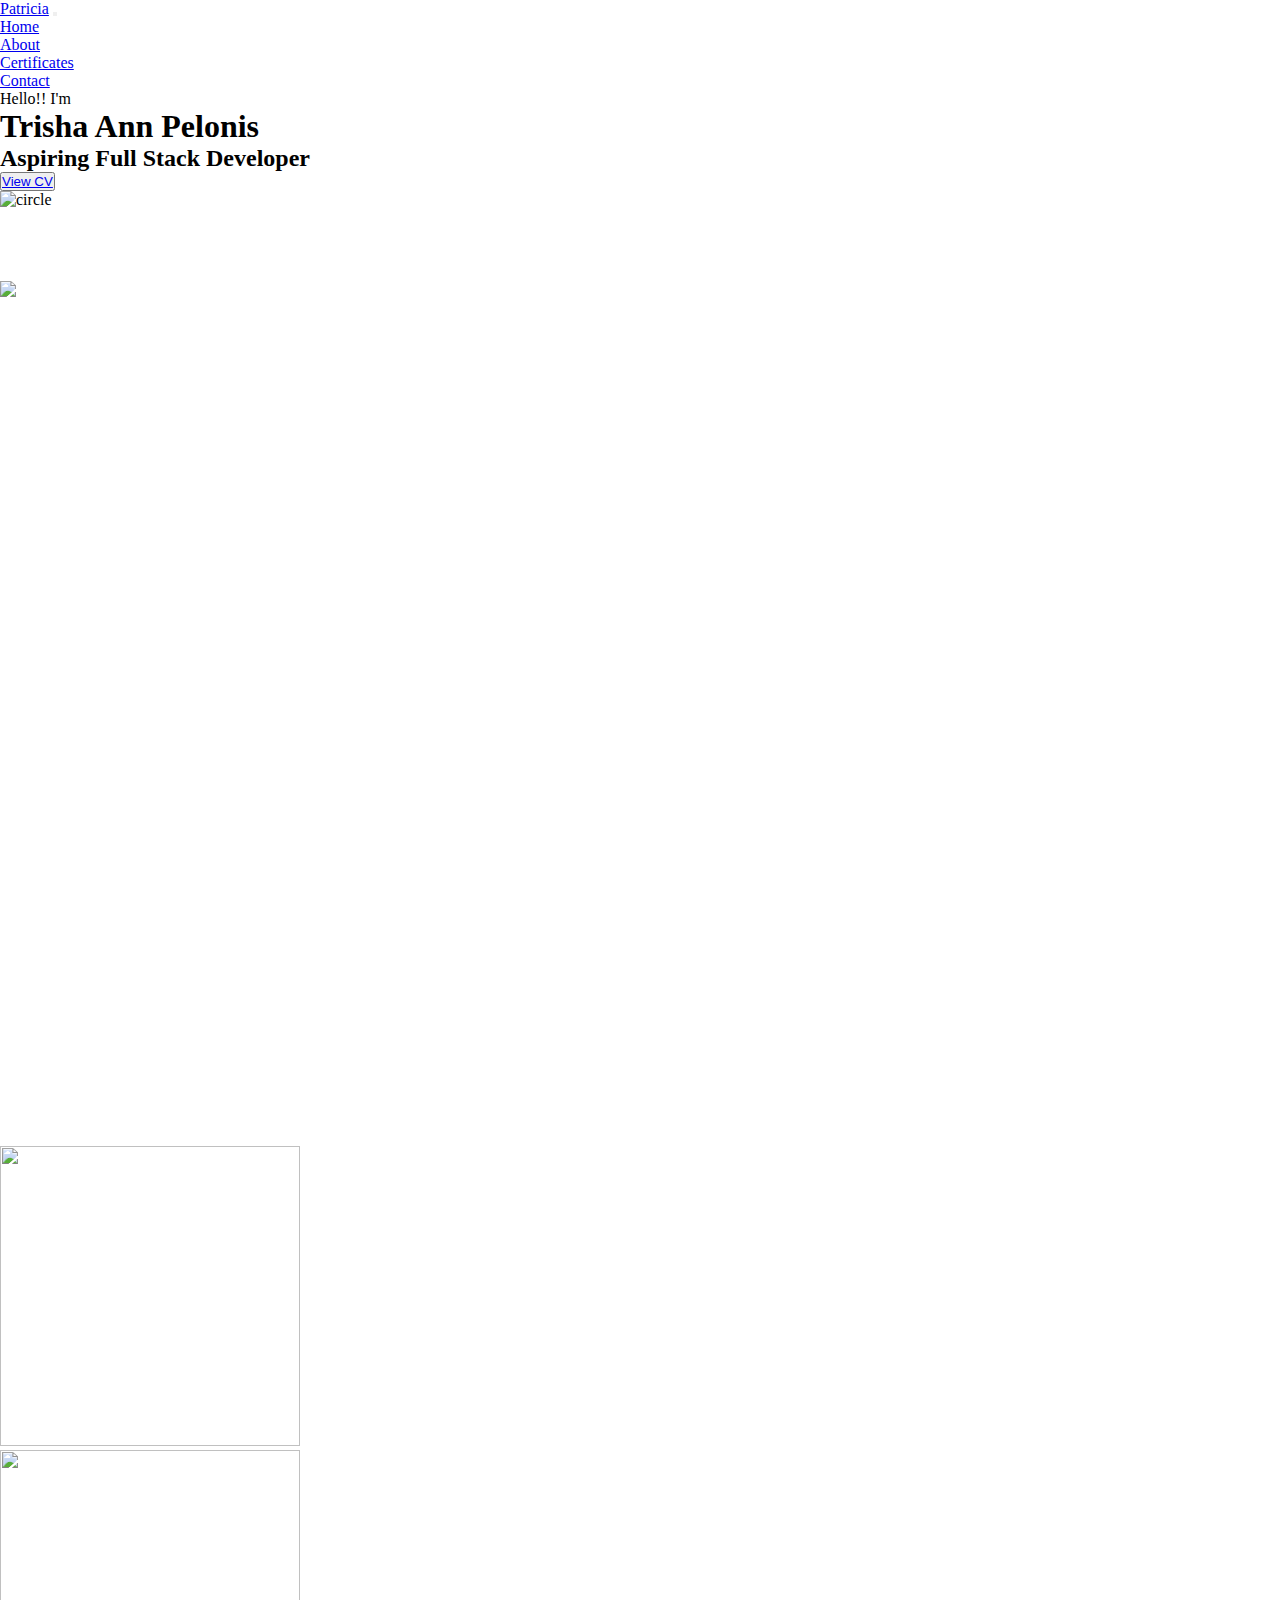
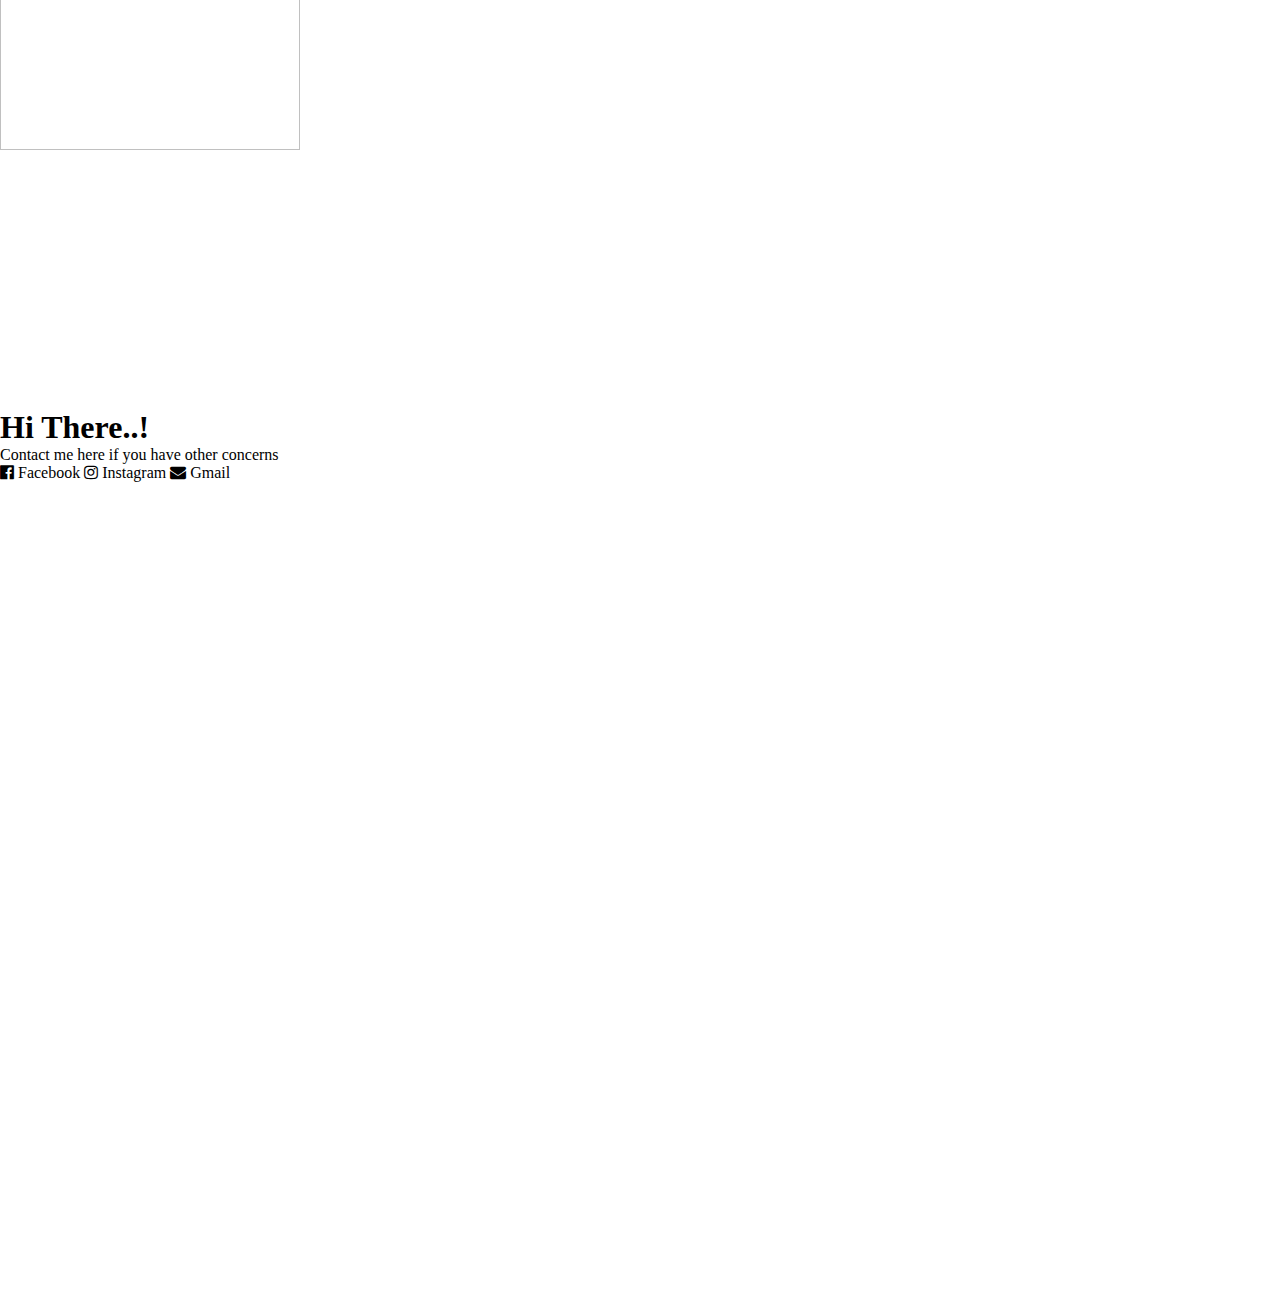
==== index.html @ 24eb9f87 "commit" ====
<!DOCTYPE html>
<html lang="en">
  <head>
    <meta charset="UTF-8" />
    <meta name="viewport" content="width=device-width, initial-scale=1.0" />
    <title>Trisha Ann Pelonis</title>
    <link
      rel="stylesheet"
      href="assets/bootstrap-5.3.2-dist/css/bootstrap.min.css"
    />
    <link
      rel="stylesheet"
      href="https://cdnjs.cloudflare.com/ajax/libs/font-awesome/4.7.0/css/font-awesome.min.css"
    />
    <link rel="stylesheet" href="style.css" />
  </head>
  <body>
    <!--navbar-->
    <nav
      class="navbar navbar-expand-lg bg-dark container-fluid fixed-top navbar-dark"
    >
      <div class="container">
        <a class="navbar-brand fw-bold" href="#">Patricia</a>
        <button
          class="navbar-toggler"
          type="button"
          data-bs-toggle="collapse"
          data-bs-target="#navbarNavDropdown"
          aria-controls="navbarNavDropdown"
          aria-expanded="false"
          aria-label="Toggle navigation"
        >
          <span class="navbar-toggler-icon"></span>
        </button>
        <div class="collapse navbar-collapse" id="navbarNavDropdown">
          <ul class="navbar-nav ms-auto">
            <li class="nav-item">
              <a class="nav-link" href="#">Home</a>
            </li>
            <li class="nav-item">
              <a class="nav-link" href="#about">About</a>
            </li>
            <li class="nav-item">
              <a class="nav-link" href="#certificates">Certificates</a>
            </li>
            <li class="nav-item">
              <a class="nav-link" href="#contact">Contact</a>
            </li>
          </ul>
        </div>
      </div>
    </nav>
    <!--end of navbar-->
    <section id="home" class="container-fluid pb-5">
      <div class="container text-center py-5">
        <div class="row align-items-center mt-5">
          <div class="col col-md-3 col sm-5">
            <p>Hello!! I'm</p>
            <h1>Trisha Ann Pelonis</h1>
            <h2 class="text-muted">Aspiring Full Stack Developer</h2>
            <button type="button" class="btn btn-secondary">
              <a href="Pelonis-CV (1).pdf" class="nav-link" target="_blank"
                >View CV</a
              >
            </button>
          </div>
          <div class="col col-md-6 mt-5">
            <img
              src="gwapako-fotor-20231009143939.png"
              alt="circle"
              class="img-fluid"
            />
          </div>
        </div>
      </div>
    </section>
    <section id="about" class="container-fluid">
      <div class="container pt-5">
        <p class="pt-5 text-center fw-bold">Hi! Read it if you're interested</p>
        <div class="row align-items-center mt-4">
          <div class="col">
            <p class="w-40 mx-auto mt-4 custom-text">
              I am 21 years old. Taking the Bachelor of Science in Information
              Technology at Caraga State University. Actually, IT course is a no
              for me because I'm not really good when it comes to Technology,
              but as time goes by I'm starting to like this course not just
              because it's wonderful but it's challenging. My journey in this
              course was never easy, but I continue because I have dreams I
              wanna reach. It is so hard knowing that I'm a slow learner, but
              it's fine as long as I'm alive I'm alright.
            </p>
          </div>
          <div class="col">
            <img src="pitik.jpg" class="rounded m-3 custom-img" />
          </div>
        </div>
      </div>
    </section>

    <section
      id="certificates"
      class="container-fluid pt-5"
      style="height: 100vh"
    >
      <div class="container py-3">
        <h1 class="pt-2 text-center">My certificates</h1>
        <div class="row justify-content-center mt-4 text-center">
          <div class="container text-center">
            <div class="row align-items-center">
              <div class="col-lg pb-4">
                <img
                  class="rounded m-3 custom-img"
                  src="HTML.CERT.jpg"
                  height="300"
                  width="300"
                />
              </div>
              <div class="col-lg pb-4">
                <img
                  class="rounded m-3 custom-img"
                  src="CSS.CERT.jpg"
                  height="300"
                  width="300"
                />
              </div>
            </div>
          </div>
        </div>
      </div>
    </section>

    <div id="contact" class="container-fluid pt-4">
      <div class="container py-5">
        <div class="row align-items-center mt-5">
          <h1 class="pt-2 text-center">Hi There..!</h1>
          <p class="pt-2 text-center">
            Contact me here if you have other concerns
          </p>
          <div class="row justify-content-center mt-4 text-center">
            <i class="fa fa-facebook-official fs-3" aria-hidden="true ">
              Facebook
            </i>
            <i class="fa fa-instagram fs-3" aria-hidden="true"> Instagram </i>
            <i class="fa fa-envelope fs-3" aria-hidden="true"> Gmail </i>
          </div>
        </div>
      </div>
    </div>

    <script src="assets/bootstrap-5.3.2-dist/js/bootstrap.bundle.min.js"></script>
  </body>
</html>
---- style.css ----
* {
  margin: 0;
  padding: 0;
}

.body {
  padding: 0;
  margin: 0;
}
@media only screen and (max-width: 600px) {
  div col > .custom-text {
    height: 100%;
    width: 50%;
    font-size: 14px;
  }
  .custom-img {
    height: 200px;
  }
}
#contact {
  width: 100%;
  height: 100vh;
  background-image: url("bg-pic.jfif");
  background-size: cover;
  background-repeat: no-repeat;
}

#about {
  width: 100%;
  height: 100vh;
  background-image: url(clouds.jfif);
  background-size: cover;
  background-repeat: no-repeat;
  color: white;
}
#certificates {
  width: 100%;
  height: 100vh;
  background-image: url(pinkclouds.jfif);
  background-size: cover;
  background-repeat: no-repeat;
  color: white;
}
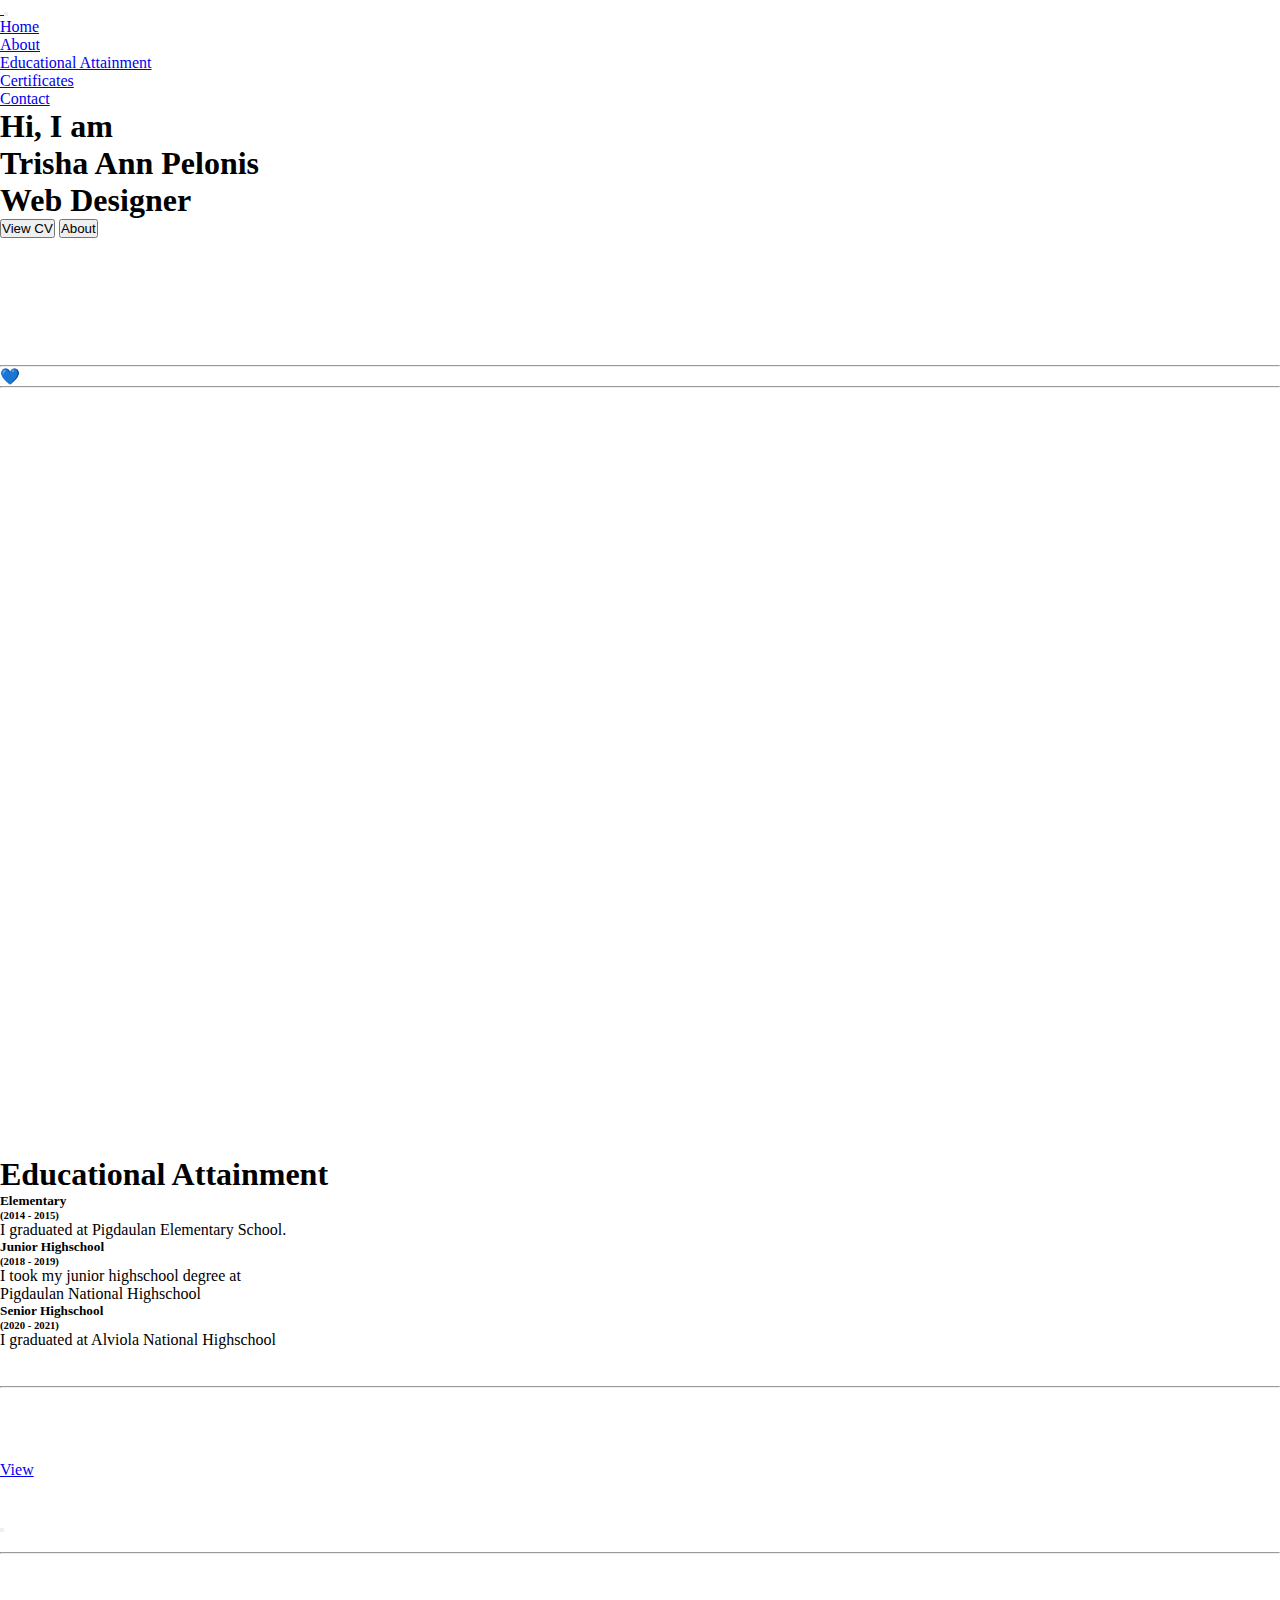
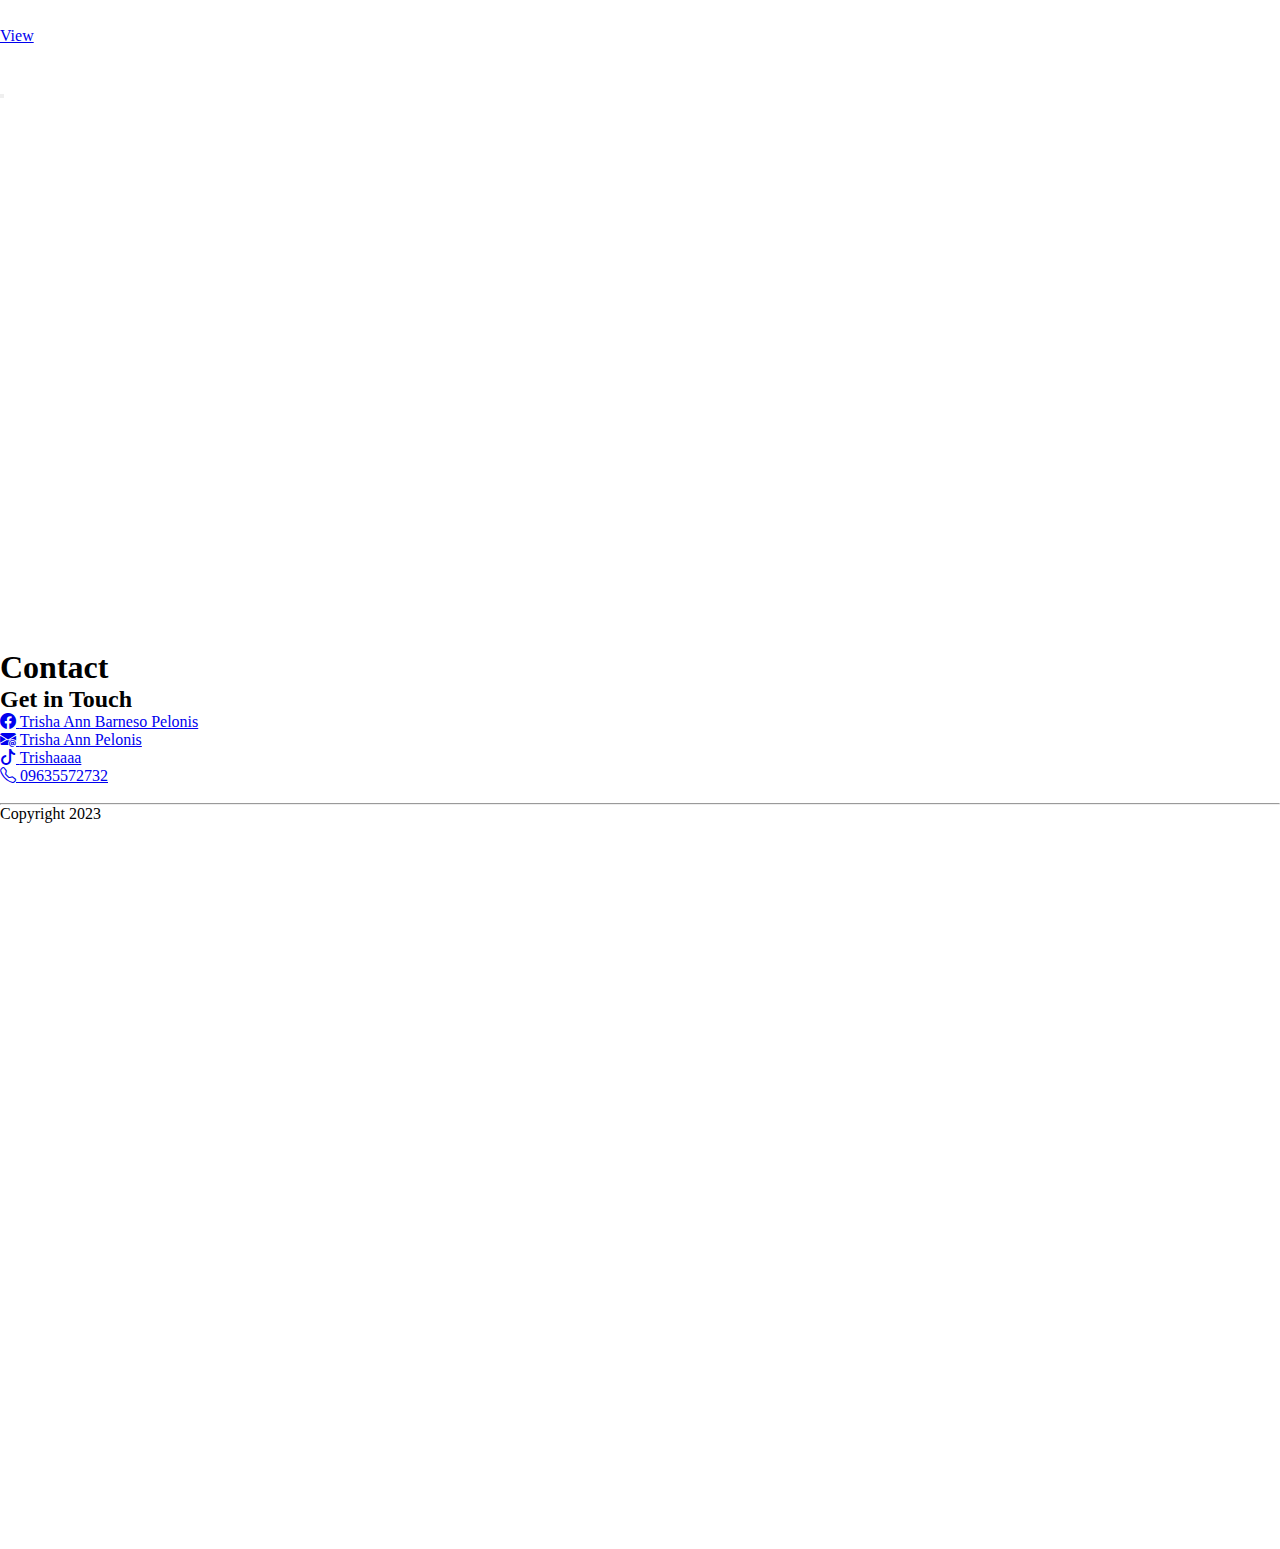
==== commit 9bc2f1ab: "commit" ====
--- a/index.html
+++ b/index.html
@@ -1,152 +1,255 @@
 <!DOCTYPE html>
 <html lang="en">
-  <head>
-    <meta charset="UTF-8" />
-    <meta name="viewport" content="width=device-width, initial-scale=1.0" />
+<head>
+    <meta charset="UTF-8">
+    <meta name="viewport" content="width=device-width, initial-scale=1.0">
     <title>Trisha Ann Pelonis</title>
-    <link
-      rel="stylesheet"
-      href="assets/bootstrap-5.3.2-dist/css/bootstrap.min.css"
-    />
-    <link
-      rel="stylesheet"
-      href="https://cdnjs.cloudflare.com/ajax/libs/font-awesome/4.7.0/css/font-awesome.min.css"
-    />
-    <link rel="stylesheet" href="style.css" />
-  </head>
-  <body>
+    <link rel="shortcut icon" href="img/shortcut_icon.png">
+    <link rel="stylesheet" href="style.css">
+    <link rel="stylesheet" href="assets/css/bootstrap.min.css">
+    <link rel="preconnect" href="https://fonts.googleapis.com">
+    <link rel="preconnect" href="https://fonts.gstatic.com" crossorigin>
+    <link href="https://fonts.googleapis.com/css2?family=Poppins&display=swap" rel="stylesheet">
+    <link rel="stylesheet" href="https://cdn.jsdelivr.net/npm/bootstrap-icons@1.11.1/font/bootstrap-icons.css">
+</head>
+<body>
     <!--navbar-->
-    <nav
-      class="navbar navbar-expand-lg bg-dark container-fluid fixed-top navbar-dark"
-    >
-      <div class="container">
-        <a class="navbar-brand fw-bold" href="#">Patricia</a>
-        <button
-          class="navbar-toggler"
-          type="button"
-          data-bs-toggle="collapse"
-          data-bs-target="#navbarNavDropdown"
-          aria-controls="navbarNavDropdown"
-          aria-expanded="false"
-          aria-label="Toggle navigation"
-        >
-          <span class="navbar-toggler-icon"></span>
-        </button>
-        <div class="collapse navbar-collapse" id="navbarNavDropdown">
-          <ul class="navbar-nav ms-auto">
-            <li class="nav-item">
-              <a class="nav-link" href="#">Home</a>
-            </li>
-            <li class="nav-item">
-              <a class="nav-link" href="#about">About</a>
-            </li>
-            <li class="nav-item">
-              <a class="nav-link" href="#certificates">Certificates</a>
-            </li>
-            <li class="nav-item">
-              <a class="nav-link" href="#contact">Contact</a>
-            </li>
-          </ul>
-        </div>
-      </div>
-    </nav>
-    <!--end of navbar-->
-    <section id="home" class="container-fluid pb-5">
-      <div class="container text-center py-5">
-        <div class="row align-items-center mt-5">
-          <div class="col col-md-3 col sm-5">
-            <p>Hello!! I'm</p>
-            <h1>Trisha Ann Pelonis</h1>
-            <h2 class="text-muted">Aspiring Full Stack Developer</h2>
-            <button type="button" class="btn btn-secondary">
-              <a href="Pelonis-CV (1).pdf" class="nav-link" target="_blank"
-                >View CV</a
-              >
-            </button>
-          </div>
-          <div class="col col-md-6 mt-5">
-            <img
-              src="gwapako-fotor-20231009143939.png"
-              alt="circle"
-              class="img-fluid"
-            />
-          </div>
-        </div>
-      </div>
-    </section>
-    <section id="about" class="container-fluid">
-      <div class="container pt-5">
-        <p class="pt-5 text-center fw-bold">Hi! Read it if you're interested</p>
-        <div class="row align-items-center mt-4">
-          <div class="col">
-            <p class="w-40 mx-auto mt-4 custom-text">
-              I am 21 years old. Taking the Bachelor of Science in Information
-              Technology at Caraga State University. Actually, IT course is a no
-              for me because I'm not really good when it comes to Technology,
-              but as time goes by I'm starting to like this course not just
-              because it's wonderful but it's challenging. My journey in this
-              course was never easy, but I continue because I have dreams I
-              wanna reach. It is so hard knowing that I'm a slow learner, but
-              it's fine as long as I'm alive I'm alright.
-            </p>
-          </div>
-          <div class="col">
-            <img src="pitik.jpg" class="rounded m-3 custom-img" />
-          </div>
-        </div>
-      </div>
-    </section>
+    <nav class="navbar navbar-expand-lg bg-body-tertiary fixed-top ">
+        <div class="container">
+          <a class="navbar-brand" href="#">
+            <img src="img/logo.png" alt="" width="60">
+          </a>
+          <button class="navbar-toggler" type="button" data-bs-toggle="collapse" data-bs-target="#navbarNav" aria-controls="navbarNav" aria-expanded="false" aria-label="Toggle navigation">
+            <span class="navbar-toggler-icon"></span>
+          </button>
+          <div class="collapse navbar-collapse" id="navbarNav">
+            <ul class="navbar-nav ms-auto">
+              <li class="nav-item ">
+                <a class="nav-link" href="#home">Home</a>
+              </li>
+              <li class="nav-item ">
+                <a class="nav-link" href="#about">About</a>
+              </li>
+              <li class="nav-item ">
+                <a class="nav-link" href="#educ_background">Educational Attainment</a>
+              </li>
+              <li class="nav-item ">
+                <a class="nav-link" href="#certificates">Certificates</a>
+              </li>
+              <li class="nav-item ">
+                <a class="nav-link" href="#contact">Contact</a>
+              </li>
+              
+            </ul>
+          </div>
+        </div>
+      </nav>
+      <!--end of navbar-->
+      <!--home section-->
+      <section class="container" id="home">
+        <div class="row align-items-center text-center custom-padding">
+          <div class="col-md-6 text-center text-md-start">
+            <h1 class="fw-bold">Hi, I am</h1>
+            <h1 class="fw-bold text-primary">Trisha Ann Pelonis</h1>
+            <h1 class="fw-bold">Web Designer</h1>
+            <button type="button" class="btn btn-primary">View CV</button>
+            <a href="#about">
+            <button type="button" class="btn btn-outline-primary ms-3">About</button>
+            </a>
+            
+          </div>
+            <div class="col-md-6">
+                <img src="img/personal.jpg" alt="" class="custom-img img-fluid">
+            </div>
+        </div>
+      </section>
+      <!--end of home section-->
+      <!--about section-->
+      <section id="about" class="container pt-2">
+        <h1 class="text-primary fw-bold text-center section-padding">About</h1>
+        <div class="row align-items-center text-center mt-3">
+          <div class="col-md-6">
+            <img src="img/about_pic.jpg" alt="" class="custom-about-img img-fluid">
+          </div>
+          <div class="col-md-6 text-md-start text-start">
+            <p>I am 21 years old. Taking the <span class="text-primary">Bachelor of Science in Information Technology</span> at Caraga State University. Actually, IT course is a no for me because I'm not really good when it comes to Technology, but as time goes by I'm starting to like this course not just because it's wonderful but it's challenging. My journey in this course was never easy, but I continue because I have dreams I wanna reach. It is so hard knowing that I'm a slow learner, but it's fine as long as I'm alive I'm alright.</p>
+            <div class="row align-items-center pb-3">
+              <div class="col-5">
+                <hr class="text-primary">
+              </div>
+              <div class="col-2">
+                <p class="text-center mt-3">💙</p>
+              </div>
+              <div class="col-5">
+                <hr class="text-primary">
+              </div>
+            </div>
+          </div>
+        </div>
 
-    <section
-      id="certificates"
-      class="container-fluid pt-5"
-      style="height: 100vh"
-    >
-      <div class="container py-3">
-        <h1 class="pt-2 text-center">My certificates</h1>
-        <div class="row justify-content-center mt-4 text-center">
-          <div class="container text-center">
-            <div class="row align-items-center">
-              <div class="col-lg pb-4">
-                <img
-                  class="rounded m-3 custom-img"
-                  src="HTML.CERT.jpg"
-                  height="300"
-                  width="300"
-                />
-              </div>
-              <div class="col-lg pb-4">
-                <img
-                  class="rounded m-3 custom-img"
-                  src="CSS.CERT.jpg"
-                  height="300"
-                  width="300"
-                />
-              </div>
-            </div>
-          </div>
-        </div>
-      </div>
-    </section>
-
-    <div id="contact" class="container-fluid pt-4">
-      <div class="container py-5">
-        <div class="row align-items-center mt-5">
-          <h1 class="pt-2 text-center">Hi There..!</h1>
-          <p class="pt-2 text-center">
-            Contact me here if you have other concerns
-          </p>
-          <div class="row justify-content-center mt-4 text-center">
-            <i class="fa fa-facebook-official fs-3" aria-hidden="true ">
-              Facebook
-            </i>
-            <i class="fa fa-instagram fs-3" aria-hidden="true"> Instagram </i>
-            <i class="fa fa-envelope fs-3" aria-hidden="true"> Gmail </i>
-          </div>
-        </div>
-      </div>
-    </div>
-
-    <script src="assets/bootstrap-5.3.2-dist/js/bootstrap.bundle.min.js"></script>
-  </body>
-</html>
+      </section>
+      <!--end of about section-->
+      <!--educational background section-->
+      <section id="educ_background"  class="container-fluid bg-secondary-subtle">
+      <div class="container pb-5">
+        <h1 class="text-primary fw-bold text-center section-padding">Educational Attainment</h1>
+        <div class="row justify-content-center pt-md-5 pt-sm-3">
+          <!--elementary-->
+          <div class="card m-4 shadow" style="width: 18rem;">
+            <div class="card-body">
+              <h5 class="card-title text-center text-primary fw-bold">Elementary</h5>
+              <h6 class="card-subtitle mb-2 text-body-secondary text-center">(2014 - 2015)</h6>
+              <p class="card-text pt-3">I graduated at Pigdaulan Elementary School.</p>
+            </div>
+          </div>
+          <!--end of elementary-->
+          <!--junior highschool-->
+          <div class="card m-4 shadow" style="width: 18rem;">
+            <div class="card-body">
+              <h5 class="card-title text-primary text-center fw-bold">Junior Highschool</h5>
+              <h6 class="card-subtitle mb-2 text-body-secondary text-center">(2018 - 2019)</h6>
+              <p class="card-text pt-3">I took my junior highschool degree at Pigdaulan National Highschool</p>
+            </div>
+          </div>
+          <!--end of junior highschool-->
+          <!--senior highschool-->
+          <div class="card m-4 shadow" style="width: 18rem;">
+            <div class="card-body">
+              <h5 class="card-title text-primary text-center fw-bold">Senior Highschool</h5>
+              <h6 class="card-subtitle mb-2 text-body-secondary text-center">(2020 - 2021)</h6>
+              <p class="card-text pt-3">I graduated at Alviola National Highschool</p>
+            </div>
+          </div>
+          <!--end of senior highschool-->
+        </div>
+        </div>
+      </section>
+      <!--end of educational background section-->
+      <!--certificates section-->
+      <section id="certificates" class="container">
+        <h1 class="text-primary fw-bold text-center section-padding">Certificates</h1>
+        <!--first row-->
+        <div class="row mt-3">
+          <div class="col-12">
+            <hr>
+            <h1 class="text-start text-primary">Introduction to HTML</h1>
+            <span class="text-body-secondary">September 01, 2023</span>
+            <p class="text-start mt-5">Completed the course "Introduction to HTML" and recieved a certificate from Solo Learn</p>
+            <a href="#" class="btn btn-primary" data-bs-toggle="modal" data-bs-target="#staticBackdrop1">View</a>
+              <!-- Modal -->
+              <div class="modal fade" id="staticBackdrop1" data-bs-backdrop="static" data-bs-keyboard="false" tabindex="-1" aria-labelledby="staticBackdropLabel1" aria-hidden="true">
+                <div class="modal-dialog modal-dialog-centered modal-xl ">
+                  <div class="modal-content">
+                    <div class="modal-header">
+                      <h1 class="modal-title fs-5" id="staticBackdropLabel1">Introduction to HTML Certificate</h1>
+                      <button type="button" class="btn-close" data-bs-dismiss="modal" aria-label="Close"></button>
+                    </div>
+                    <div class="modal-body text-center">
+                      <img src="img/html_certificate.jpg" alt="" class="w-100">
+                    </div>
+                  </div>
+                </div>
+              </div>
+            <hr>
+            </div>
+          </div>
+        </div>
+        <!--second row-->
+        <div class="row pb-3">
+          <div class="col-12">
+            <h1 class="text-start text-primary">Introduction to CSS</h1>
+            <span class="text-body-secondary">September 01, 2023</span>
+            <p class="text-start mt-5">Completed the course "Introduction to CSS" and recieved a certificate from Solo Learn</p>
+            <a href="#" class="btn btn-primary" data-bs-toggle="modal" data-bs-target="#staticBackdrop2">View</a>
+              <!-- Modal -->
+              <div class="modal fade" id="staticBackdrop2" data-bs-backdrop="static" data-bs-keyboard="false" tabindex="-1" aria-labelledby="staticBackdropLabel2" aria-hidden="true">
+                <div class="modal-dialog modal-dialog-centered modal-xl ">
+                  <div class="modal-content">
+                    <div class="modal-header">
+                      <h1 class="modal-title fs-5" id="staticBackdropLabel2">Introduction to CSS Certificate</h1>
+                      <button type="button" class="btn-close" data-bs-dismiss="modal" aria-label="Close"></button>
+                    </div>
+                    <div class="modal-body text-center">
+                      <img src="img/css_certificate.jpg" alt="" class="w-100">
+                    </div>
+                  </div>
+                </div>
+              </div>
+            </div>
+          </div>
+        </div>
+      </section>
+      <!--end of certificates section-->
+      <!--contact section-->
+      <section id="contact" class="container-fluid bg-primary pb-1">
+        <div class="container mt-5">
+          <h1 class="text-center text-white pt-2 fw-bold">Contact</h1>
+          <h2 class="text-start text-white pt-3">Get in Touch</h2>
+          <div class="row align-items-center text-center pb-1">
+            <div class="col-md-6 text-start">
+              <a href="https://www.facebook.com/trishawafa143" class="text-decoration-none" target="_blank">
+                <i class="bi bi-facebook text-white fs-1"></i>
+                <span class="text-white ms-3">Trisha Ann Barneso Pelonis</span>
+              </a>
+              <br>
+              <a href="mailto: pelonistrishaann@gmail.com" class="text-decoration-none" target="_blank">
+                <i class="bi bi-envelope-at-fill text-white fs-1"></i>
+                <span class="text-white ms-3">Trisha Ann Pelonis</span>
+              </a>
+              <br>
+              <a href="https://www.tiktok.com/@hirayagale?_t=8gYhgNa08dM&_r=1" class="text-decoration-none" target="_blank">
+                <i class="bi bi-tiktok text-white fs-1"></i>
+                <span class="text-white ms-3">Trishaaaa</span>
+              </a>
+              <br>
+              <a href="tel:09635572732" class="text-decoration-none" target="_blank">
+                <i class="bi bi-telephone text-white fs-1"></i>
+                <span class="text-white ms-3">09635572732</span>
+              </a>
+              
+            </div>
+              <div class="col-md-6">
+                  <img src="img/contact_pic.jpg" alt="" class="custom-contact-img rounded pt-2">
+              </div>
+          </div>
+          <hr class="text-white">
+          <p class="text-white">Copyright 2023</p>
+          </div>
+        </div>
+      </section>
+      <!--end of contact section-->
+    
+    <script src="assets/js/bootstrap.bundle.min.js"></script>
+    <script>
+        // Add smooth scrolling to anchor links
+        document.querySelectorAll("a.nav-link").forEach((anchor) => {
+          anchor.addEventListener("click", function (e) {
+            e.preventDefault();
+  
+            const targetId = this.getAttribute("href").substring(1);
+            const targetElement = document.getElementById(targetId);
+  
+            if (targetId === "home") {
+              // Scroll back to the top for the "Home" link
+              window.scrollTo({
+                top: 0,
+                behavior: "smooth",
+              });
+            } else {
+              // Scroll to the other sections
+              window.scrollTo({
+                top: targetElement.offsetTop,
+                behavior: "smooth",
+              });
+            }
+  
+            // Close the mobile navbar if it's open
+            const navbarToggler = document.querySelector(".navbar-toggler");
+            if (navbarToggler.classList.contains("collapsed") === false) {
+              navbarToggler.click();
+            }
+          });
+        });
+      </script>
+</body>
+</html>--- a/style.css
+++ b/style.css
@@ -41,3 +41,6 @@
   background-repeat: no-repeat;
   color: white;
 }
+.custom-img {
+  width: 400px;
+}
